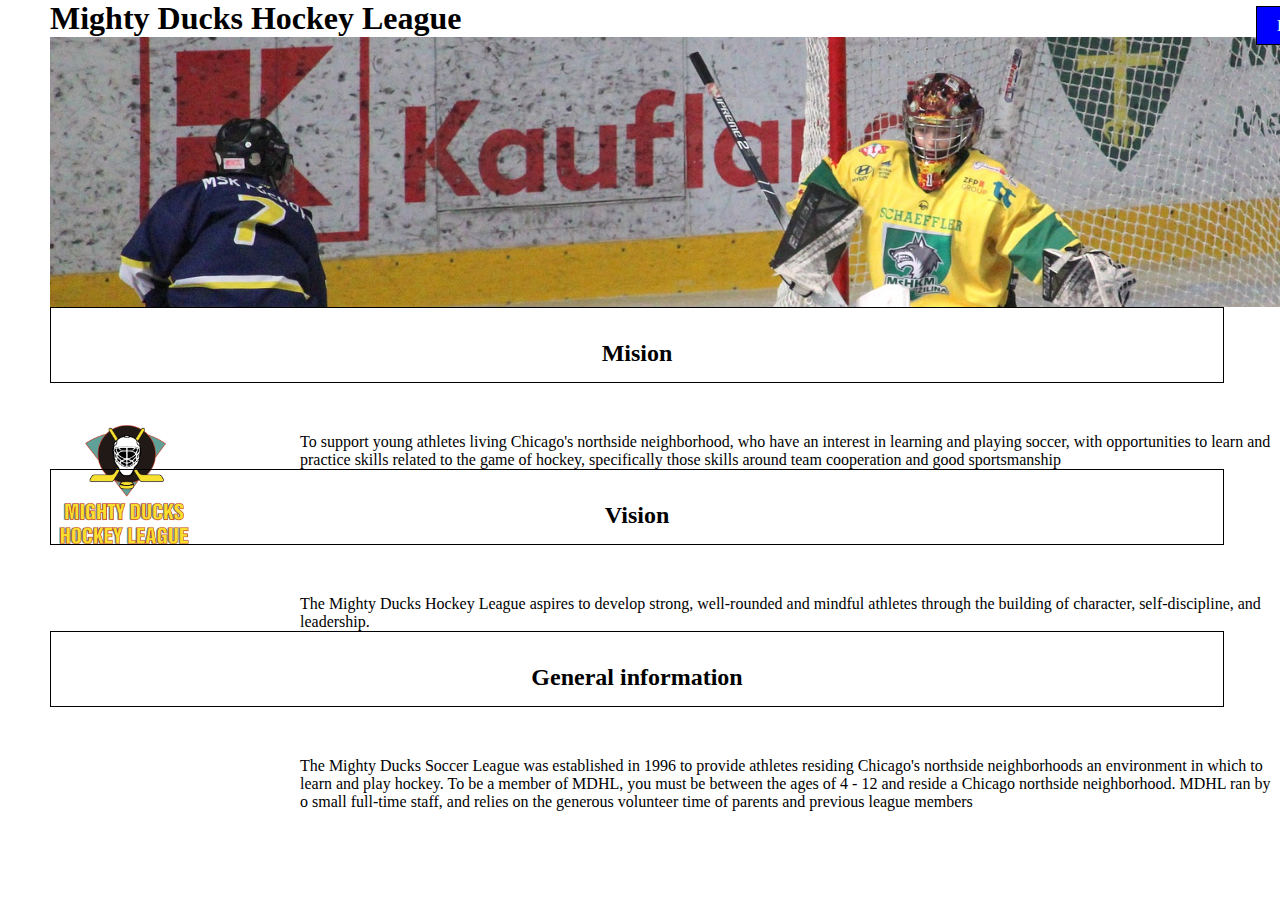
==== about.html @ f31b91da "cambio de ubicacion" ====
<!DOCTYPE html>
<html lang="es">
  <head>
    <meta charset="UTF-8" />
    <meta http-equiv="X-UA-Compatible" content="IE=edge" />
    <meta name="viewport" content="width=device-width, initial-scale=1.0" />
    <title>Mighty Ducks Hockey League</title>
    <link rel="stylesheet" href="./css/style.css" />
  </head>
  <body>
    <header>
      <h1>Mighty Ducks Hockey League</h1>
     
        <div class="banner">
            <nav>
              <a href="Index.html">Home</a>
              <a class="active" href="about.html">About MDHL</a>
              <a href="contact.html">Contact</a> 
            </nav>
        </div>
    </header>
    <main>  
          <figure>
            <img src="./assets/img/LogoMightyDucks.png" alt="Logo" width="150"/>
          </figure>
      <section>
        <h2>Mision</h2>
        <article>
          <p>
            To support young athletes living Chicago's northside neighborhood,
            who have an interest in learning and playing soccer, with
            opportunities to learn and practice skills related to the game of
            hockey, specifically those skills around team cooperation and good
            sportsmanship
          </p>
        </article>
        <h2>Vision</h2>
        <article>
          <p>
            The Mighty Ducks Hockey League aspires to develop strong,
            well-rounded and mindful athletes through the building of character,
            self-discipline, and leadership.
          </p>
        </article>
        <h2>General information</h2>
        <article>
          <p>
            The Mighty Ducks Soccer League was established in 1996 to provide
            athletes residing Chicago's northside neighborhoods an environment
            in which to learn and play hockey. To be a member of MDHL, you must
            be between the ages of 4 - 12 and reside a Chicago northside
            neighborhood. MDHL ran by o small full-time staff, and relies on the
            generous volunteer time of parents and previous league members
          </p>
        </article>
      </section>
    </main>
  </body>
</html>
---- css/style.css ----
*{
    margin: 0%;
    padding: 0%;
    font-family:cursive;
    text-decoration: none;
}
h1 {
    color: black;
    background-color: white;
    margin-left: 50px;
}
nav {

    position: absolute;
    right: 30px;
    top: -20px;
}
a {
    background-color: blue;
    color: white;
    text-decoration: none;
    padding: 10px 20px;
    margin: 10px;
    border: 1px solid black;
}
h2 {
    color: black;
    padding: 2rem;
    height: 10px !important;
    margin-bottom: 10px;
    text-decoration: none;
    text-align: center;
    margin-left: 50px;
    border: 1px solid black;
    margin-right:56px;
}
.banner {
    background-image: url("../assets/img/design1_image2.jpg");
    background-size: cover;
    height: 270px;
    background-position-y: -80px ;
    width: 1600px;
    position: relative;
    margin-left: 50px;
    margin-right: 50px;
}
section {
    text-align: left;
    position: relative;
}
article {
    margin-left: 300px;
    margin-top: 50px;
}
figure {
    position: absolute;
    margin-left: 50px;
    margin-top: 100px;
}
.active {
    background-color: green;
}
.contact {
    margin-top: 150px;
}
.mail {
    background-color: transparent;
    margin: 0%;
    border: 0px;
    color: blue;
}
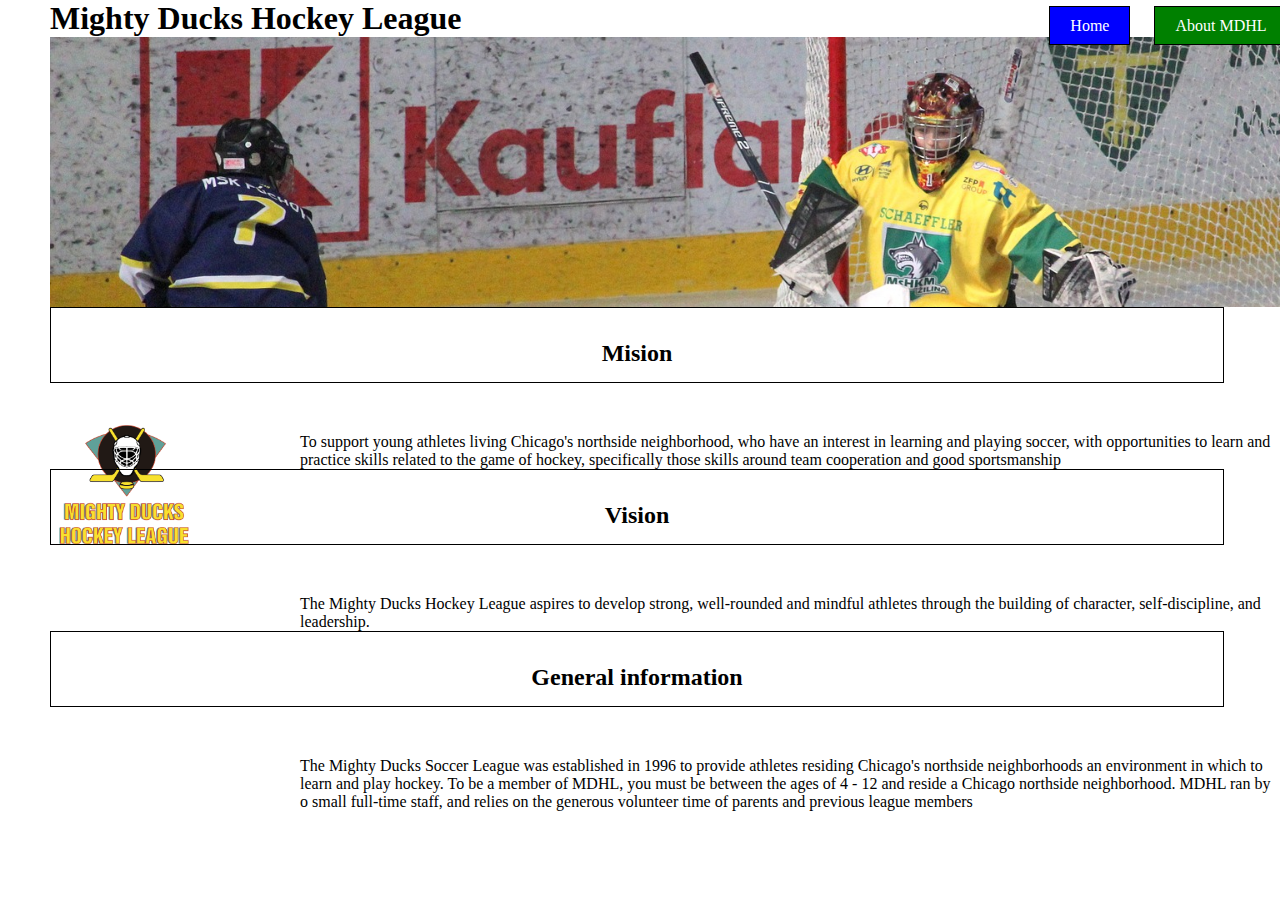
==== commit 0ff61538: "se mueven archivos a nueva rama" ====
--- a/about.html
+++ b/about.html
@@ -4,18 +4,20 @@
     <meta charset="UTF-8" />
     <meta http-equiv="X-UA-Compatible" content="IE=edge" />
     <meta name="viewport" content="width=device-width, initial-scale=1.0" />
-    <title>Mighty Ducks Hockey League</title>
-    <link rel="stylesheet" href="./css/style.css" />
+    <title>About-MDHL</title>
+    <link rel="stylesheet" href="./styles/style.css" />
+    <link rel="icon" href="./assets/img/LogoMightyDucks.png"/>
   </head>
   <body>
     <header>
       <h1>Mighty Ducks Hockey League</h1>
-     
         <div class="banner">
             <nav>
               <a href="Index.html">Home</a>
               <a class="active" href="about.html">About MDHL</a>
-              <a href="contact.html">Contact</a> 
+              <a href="contact.html">Contact</a>
+              <a href="./game.html" >Game</a>
+              <a href="./rules.html">Rules</a>
             </nav>
         </div>
     </header>
--- a/styles/style.css
+++ b/styles/style.css
@@ -0,0 +1,71 @@
+*{
+    margin: 0%;
+    padding: 0%;
+    font-family:cursive;
+    text-decoration: none;
+}
+h1 {
+    color: black;
+    background-color: white;
+    margin-left: 50px;
+}
+nav {
+
+    position: absolute;
+    right: 30px;
+    top: -20px;
+}
+a {
+    background-color: blue;
+    color: white;
+    text-decoration: none;
+    padding: 10px 20px;
+    margin: 10px;
+    border: 1px solid black;
+}
+h2 {
+    color: black;
+    padding: 2rem;
+    height: 10px !important;
+    margin-bottom: 10px;
+    text-decoration: none;
+    text-align: center;
+    margin-left: 50px;
+    border: 1px solid black;
+    margin-right:56px;
+}
+.banner {
+    background-image: url("../assets/img/design1_image2.jpg");
+    background-size: cover;
+    height: 270px;
+    background-position-y: -80px ;
+    width: 1600px;
+    position: relative;
+    margin-left: 50px;
+    margin-right: 50px;
+}
+section {
+    text-align: left;
+    position: relative;
+}
+article {
+    margin-left: 300px;
+    margin-top: 50px;
+}
+figure {
+    position: absolute;
+    margin-left: 50px;
+    margin-top: 100px;
+}
+.active {
+    background-color: green;
+}
+.contact {
+    margin-top: 150px;
+}
+.mail {
+    background-color: transparent;
+    margin: 0%;
+    border: 0px;
+    color: blue;
+}
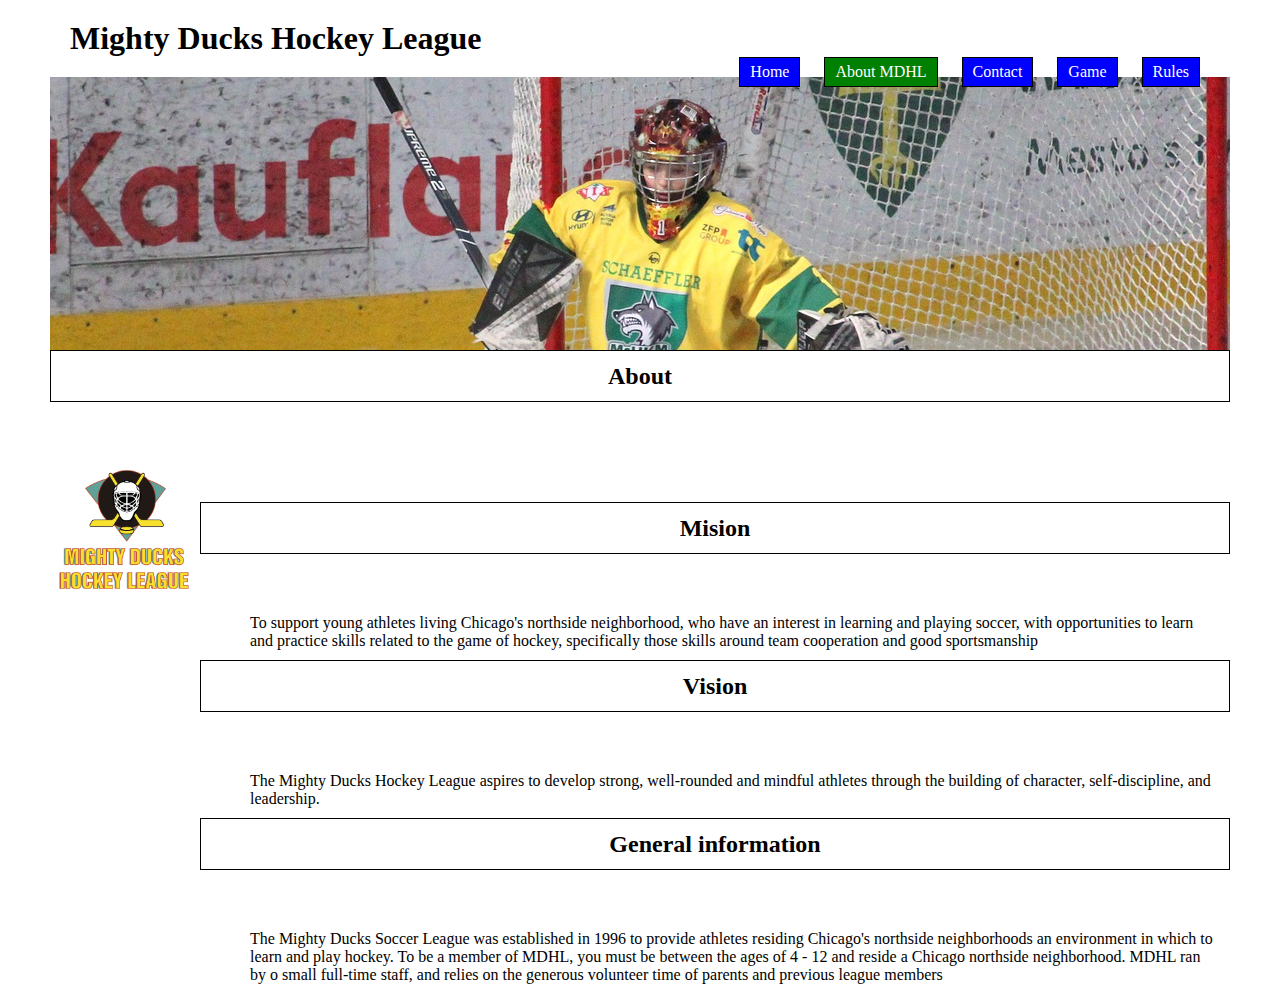
==== commit 874e2de2: "ACTUALIZACION CAMBIOS" ====
--- a/about.html
+++ b/about.html
@@ -1,61 +1,55 @@
 <!DOCTYPE html>
-<html lang="es">
+<html lang="en">
   <head>
     <meta charset="UTF-8" />
     <meta http-equiv="X-UA-Compatible" content="IE=edge" />
     <meta name="viewport" content="width=device-width, initial-scale=1.0" />
     <title>About-MDHL</title>
     <link rel="stylesheet" href="./styles/style.css" />
-    <link rel="icon" href="./assets/img/LogoMightyDucks.png"/>
+    <link rel="icon" href="./assets/img/LogoMightyDucks.png" />
   </head>
   <body>
     <header>
       <h1>Mighty Ducks Hockey League</h1>
-        <div class="banner">
-            <nav>
-              <a href="Index.html">Home</a>
-              <a class="active" href="about.html">About MDHL</a>
-              <a href="contact.html">Contact</a>
-              <a href="./game.html" >Game</a>
-              <a href="./rules.html">Rules</a>
-            </nav>
-        </div>
+      <nav>
+        <a href="Index.html">Home</a>
+        <a class="active" href="about.html">About MDHL</a>
+        <a href="contact.html">Contact</a>
+        <a href="./game_info.html">Game</a>
+        <a href="./rules.html">Rules</a>
+      </nav>
     </header>
-    <main>  
-          <figure>
-            <img src="./assets/img/LogoMightyDucks.png" alt="Logo" width="150"/>
-          </figure>
-      <section>
+    <h2 class="subtitulo">About</h2>
+    <main>
+      <figure>
+        <img src="./assets/img/LogoMightyDucks.png" alt="Logo" width="150" />
+      </figure>
+      <div class="contenido">
         <h2>Mision</h2>
-        <article>
-          <p>
-            To support young athletes living Chicago's northside neighborhood,
-            who have an interest in learning and playing soccer, with
-            opportunities to learn and practice skills related to the game of
-            hockey, specifically those skills around team cooperation and good
-            sportsmanship
-          </p>
-        </article>
+        <p>
+          To support young athletes living Chicago's northside neighborhood, who
+          have an interest in learning and playing soccer, with opportunities to
+          learn and practice skills related to the game of hockey, specifically
+          those skills around team cooperation and good sportsmanship
+        </p>
+
         <h2>Vision</h2>
-        <article>
-          <p>
-            The Mighty Ducks Hockey League aspires to develop strong,
-            well-rounded and mindful athletes through the building of character,
-            self-discipline, and leadership.
-          </p>
-        </article>
+        <p>
+          The Mighty Ducks Hockey League aspires to develop strong, well-rounded
+          and mindful athletes through the building of character,
+          self-discipline, and leadership.
+        </p>
+
         <h2>General information</h2>
-        <article>
-          <p>
-            The Mighty Ducks Soccer League was established in 1996 to provide
-            athletes residing Chicago's northside neighborhoods an environment
-            in which to learn and play hockey. To be a member of MDHL, you must
-            be between the ages of 4 - 12 and reside a Chicago northside
-            neighborhood. MDHL ran by o small full-time staff, and relies on the
-            generous volunteer time of parents and previous league members
-          </p>
-        </article>
-      </section>
+        <p>
+          The Mighty Ducks Soccer League was established in 1996 to provide
+          athletes residing Chicago's northside neighborhoods an environment in
+          which to learn and play hockey. To be a member of MDHL, you must be
+          between the ages of 4 - 12 and reside a Chicago northside
+          neighborhood. MDHL ran by o small full-time staff, and relies on the
+          generous volunteer time of parents and previous league members
+        </p>
+      </div>
     </main>
   </body>
 </html>
--- a/styles/style.css
+++ b/styles/style.css
@@ -2,70 +2,123 @@
     margin: 0%;
     padding: 0%;
     font-family:cursive;
-    text-decoration: none;
 }
-h1 {
-    color: black;
-    background-color: white;
-    margin-left: 50px;
+
+body {
+    display: flex;
+    flex-direction: column;
+    max-width: 100%;
+    padding-left: 50px;
+    padding-right: 50px;
 }
+
+header {
+    width: 100%;
+    background-position: 60%;
+    background-image: url("../assets/img/design1_image2.jpg");
+    background-position-y: -40px;
+    width: 100%;
+    height: 350px;
+}
+
+main {
+    display: flex;
+}
+
 nav {
-
-    position: absolute;
-    right: 30px;
-    top: -20px;
+    float: right;
+    position: relative;
+    right: 20px;
+    top: -30px;
 }
 a {
     background-color: blue;
     color: white;
     text-decoration: none;
-    padding: 10px 20px;
+    padding: 5px 10px;
     margin: 10px;
     border: 1px solid black;
+    display: inline-block;
 }
+
+h1 {
+    color: black;
+    background-color: white;
+    padding: 20px;
+}
+
 h2 {
+    display: flex;
     color: black;
-    padding: 2rem;
-    height: 10px !important;
-    margin-bottom: 10px;
-    text-decoration: none;
-    text-align: center;
-    margin-left: 50px;
+    align-items: center;
+    height: 50px;
+    margin-bottom: 50px;
+    justify-content: center;
     border: 1px solid black;
-    margin-right:56px;
-}
-.banner {
-    background-image: url("../assets/img/design1_image2.jpg");
-    background-size: cover;
-    height: 270px;
-    background-position-y: -80px ;
-    width: 1600px;
-    position: relative;
-    margin-left: 50px;
-    margin-right: 50px;
+ 
 }
 section {
-    text-align: left;
-    position: relative;
-}
+    display: flex;
+    flex-direction: column;
+    align-items: center;
+} 
 article {
-    margin-left: 300px;
+    display: flex;
+    flex-direction: column;
+    margin-left: 50px;
     margin-top: 50px;
 }
-figure {
-    position: absolute;
-    margin-left: 50px;
-    margin-top: 100px;
-}
+
 .active {
     background-color: green;
 }
-.contact {
-    margin-top: 150px;
-}
+
 .mail {
     background-color: transparent;
     margin: 0%;
     border: 0px;
     color: blue;
 }
+
+table {
+   
+    border: 1px;
+    padding: 1px;
+    width: 100px;
+    text-align: center;
+}
+.divtabla {
+    display: flex;
+    justify-content: center;
+    width: 100%;
+}
+tr {
+    border: 1px;
+    padding: 2px;
+}
+
+th {
+    margin-bottom: 20px;
+    margin-top: 10px;
+    padding: 20px; 
+}
+
+td{
+    border: 20px;
+    padding: 10px; 
+}
+
+p {
+    padding: 10px;
+    margin-left: 40px;
+}
+
+.contenido {
+    display: flex;
+    flex-direction: column;
+    margin-top: 50px;
+}
+
+.subOL {
+    list-style-type: lower-alpha;
+}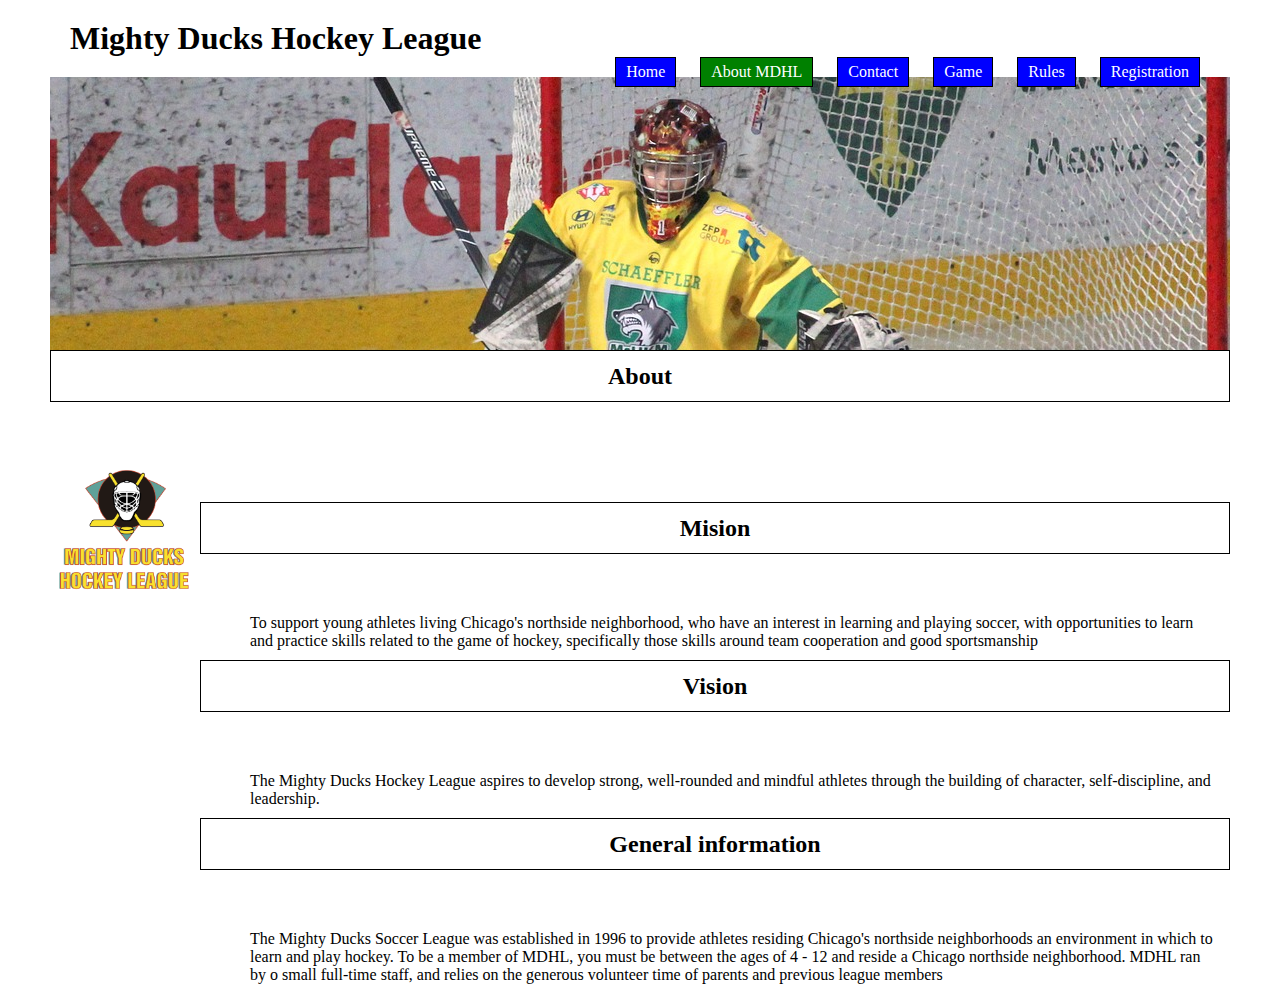
==== commit c1aae477: "maps added, css  updated" ====
--- a/about.html
+++ b/about.html
@@ -17,6 +17,7 @@
         <a href="contact.html">Contact</a>
         <a href="./game_info.html">Game</a>
         <a href="./rules.html">Rules</a>
+        <a href="./registration_page.html">Registration</a>
       </nav>
     </header>
     <h2 class="subtitulo">About</h2>
--- a/styles/style.css
+++ b/styles/style.css
@@ -121,4 +121,72 @@
 
 .subOL {
     list-style-type: lower-alpha;
+}
+
+form {
+    
+    position: relative;
+    display: flex;
+    flex-direction: column;
+    flex-wrap: wrap;
+    justify-content: center;
+    align-items: center;
+}
+
+fieldset {
+    padding: 20px;
+    position: relative;
+    
+    width: 100%;
+    
+  }
+  
+  label {
+    margin-left: 50px;
+    padding: 5px;
+    display: flex;
+    flex-direction: column;
+    position: relative;
+    
+  }
+  input {
+    margin-left: 10px;
+    display: flex;
+    flex-direction: column;
+   
+  }
+
+  .divMap {
+   
+    display: flex;
+    justify-content: space-around;
+    align-items: center;
+  }
+
+    iframe {
+   height: 200px;
+   width: 200px;
+    
+}
+
+.contenedorG {
+    display: flex;
+    flex-direction: column;
+    justify-content: space-between;
+}
+.mapContain {
+    display: flex;
+    flex-direction: column;
+    justify-content: space-around;
+    text-align: center;
+    padding: 20px;
+}
+
+.fieldSend {
+    width: 150px;
+    padding-left: 40px;
+    text-align: center;
+    margin-left: 20px;
+    font-size: larger;
+    font-weight: 200;
 }